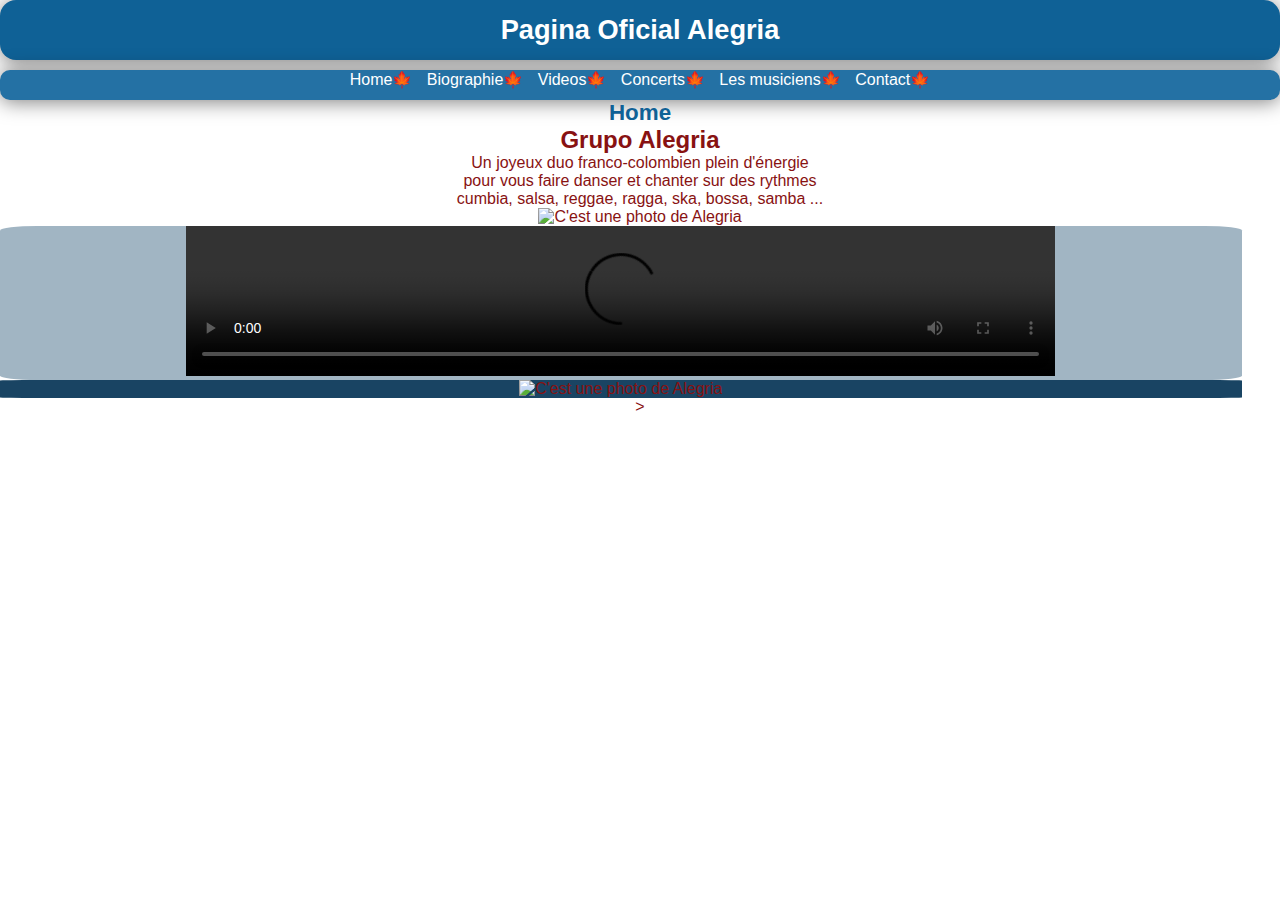
==== index.html @ 0dfd0725 "La structure de la page a été faite, avec les styles. Le code a également été nettoyé." ====
<!DOCTYPE html>
<html lang="fr">
    <head>
        <meta charset="UTF-8">
        <meta http-equiv="X-UA-Compatible" content="IE=edge">
        <meta name="viewport" content="width=device-width, initial-scale=1.0">
        <meta name="robots" content="index,follow" />
        <meta name="description" content="Sur cette page, vous trouverez les projets réalisés par David Cordoba dans ses cours de programmation.">

        <title>Alegria</title>
        <link rel="stylesheet" href="css/styles.css">
        
    
    </head>
<body>
    <div class="container">
        <div class="cabecera">
            Pagina Oficial 
            <span class="tagline"> Alegria 
            
            </span>
            

        </div> 
    </div>
    <header>
        <nav>
            <ul class="header-nav">
                <li class="header-nav__item"><a href="/index.html">Home</a></li>
                <li class="header-nav__item"><a href="/Photos.html">Biographie</a></li>
                <li class="header-nav__item"><a href="/videos.html">Videos</a></li>               
                <li class="header-nav__item"><a href="/concerts.html">Concerts</a></li>
                <li class="header-nav__item"><a href="/les musiciens.html">Les musiciens</a></li>
                <li class="header-nav__item"><a href="/Nous-contacter.html">Contact</a></li>
             
            </ul>
            <p class="p-header__index">Home</p>
        </nav>
    </header>
    <h2>Grupo Alegria</h2>
    
        <p>Un joyeux duo franco-colombien plein d'énergie <br>
             pour vous faire danser et chanter sur des rythmes <br>
              cumbia, salsa, reggae, ragga, ska, bossa, samba ...</p>
    <main class="main-index">
        <section class="main-index__section">
                    <div class="main -index__section__div">


                    </div>
            <figure class="figure__img">
                <img class="foto__alegria" src="/img-Alegria/tinified/8.jpg" alt="C'est une photo de Alegria" width="80%";
                        height="80%";>
            </figure>

        </section>
        <section class="main2-index">
            <video class="video3" controls preload="auto">
                <source  src="/Videos/267190476_211021167869584_3201137717866068015_n.mp4"   >
            </video>

        </section>
        <section class="main3-index">
            <figure class="figure__img">
                <img class="foto__alegria" src="/img-Alegria/tinified/4.jpg" alt="C'est une photo de Alegria" width="80%";
                        height="80%";>
            </figure>



        </section>>

    </main>
            

       
</body>
</html>
---- css/styles.css ----
/*GENERAL PARA TODAS LAS PAGINAS*/

* {
    box-sizing: border-box;    /* me sirve para sumar el borde, la margen y el tamaño del elemento */  
    margin: 0;
    padding: 0;
}
html {
    font-size: 62.5%;
}
body 
{
    color:rgb(136, 18, 18); 
    text-align: center;     
    font-family: "Arial";
    font-size: 1.6rem;
    margin: 0;
    padding: 0;
}

.cabecera
{
    background: #0F6196 
    ;
    box-shadow: 0px 2px 20PX 0px rgba(0, 0, 0, 0.5);    /* Esta es la sombra del elemento*/ 
    color:   white;
    font-weight: bold;                                    /* Es la fueste de letra*/
    margin: 0;
    padding: 0.5em;
    min-height: 6rem;
    border-radius: 1.6rem;                                   /* Es para bordear las esquinas o tambien sirve para hacer un circulo*/
    font-size: 170%;                                        /* Tamaño de letra*/


}
.cabecera .taglene
{
    padding: 0 0 0 1em;
    font-weight: normal;
    font-size: 0.8rem;
}

    

.header-nav {
    margin-top: 1rem;  
    list-style: none;
    padding-left: 0;
    background-color: #2471A4;
    border-radius: 1rem;
    min-height: 3rem;
    box-shadow: 0px 2px 20PX 0px rgba(0, 0, 0, 0.5);

}
.header-nav__item {
    display: inline-block;                  /* Es para que los items salgan horizontalmente*/
    

}
.header-nav__item a {
    color: white;
    padding: 0.5rem;
    border-radius: 0.5rem;
    text-decoration: none;
}

.header-nav__item a:hover {            /* Cambia de color cuando se pasa el raton por encima */
    color: #1A93E3;
    
}
.header-nav__item a:active {          /* Cambia de color cuando esta activado o cliqueado */
    color: #3E7294;
}
.header-nav__item a::after {           /* Agrega un elemento despues del elemento a todos los elementos */
    content: "🍁" ;
}

/*ESTILOS page Home index */
.p-header__index {
    font-weight:900 ; 
    color: #0F6196;
    font-size: 140%;
}
.main2-index {
    background-color:#A1B5C3  ;
    width: 97%;
    height: auto;
    border-radius: 3%;

}
.video3 {
    width: 70%;
    height: 70%;
    min-width: 30rem;
    max-width: 100rem;

}
.main3-index {
    background-color:#194463  ;
    width: 97%;
    height: auto;
    border-radius: 3%;

}

/* ESTILOS Page videos*/


.p-header-page__videos {
    font-weight:900 ; 
    color: #0F6196;
    font-size: 140%;

}

.main-videos {

}

.nav-tex-header {
    width: 100%;
    min-height: 2rem;
    border: 0.3rem;
    padding: 0.2rem 0.3rem ;
    font-size: 120%;
    font-family: cursive;
    margin: 0.1rem; 
}
.section__videos {
    background-color: #E7F0F6;
    width: 97%;
    height: auto;
    border-radius: 3%;
    
}
.video1 {
    
    width: 30%;
    height: 30%;
    min-width: 30rem;
    max-width: 60rem;

}
.video2 {
   
    width: 30%;
    height: 30%;
    min-width: 30rem;
    max-width: 60rem;
}

/* ESTILOS page Fotos*/ 
.p-header__fotos {
    font-weight:900 ; 
    color: #0F6196;
    font-size: 140%;

}

.maifotos {
    width: 100%;
    height: 80rem;
    border: 0.5rem solid rgb(40, 40, 219);
    padding: 2rem 2.5rem;
    
}
.main-fotos__section {
    background-color: #E7F0F6;
    width: 100%;
    height: auto;
    border-radius: 3%;


}
.main-fotos__section p {
    color: #2371A5 ;
    text-align: justify;
    
    


}

/*ESTILOS page Biographie */ 

.p-header__biographie {
    font-weight:900 ; 
    color: #0F6196;
    font-size: 140%;
}


/*ESTILOS page Nous contacter*/ 
.p-header__contac {
    font-weight:900 ; 
    color: #0F6196;
    font-size: 140%;
    

}

/*ESTILOS page concerts */
.p-header__concerts {
    font-weight:900 ; 
    color: #0F6196;
    font-size: 140%;

}

/*ESTILOS page les musiciens*/
.p-header__musiciens {
    font-weight:900 ; 
    color: #0F6196;
    font-size: 140%;
}
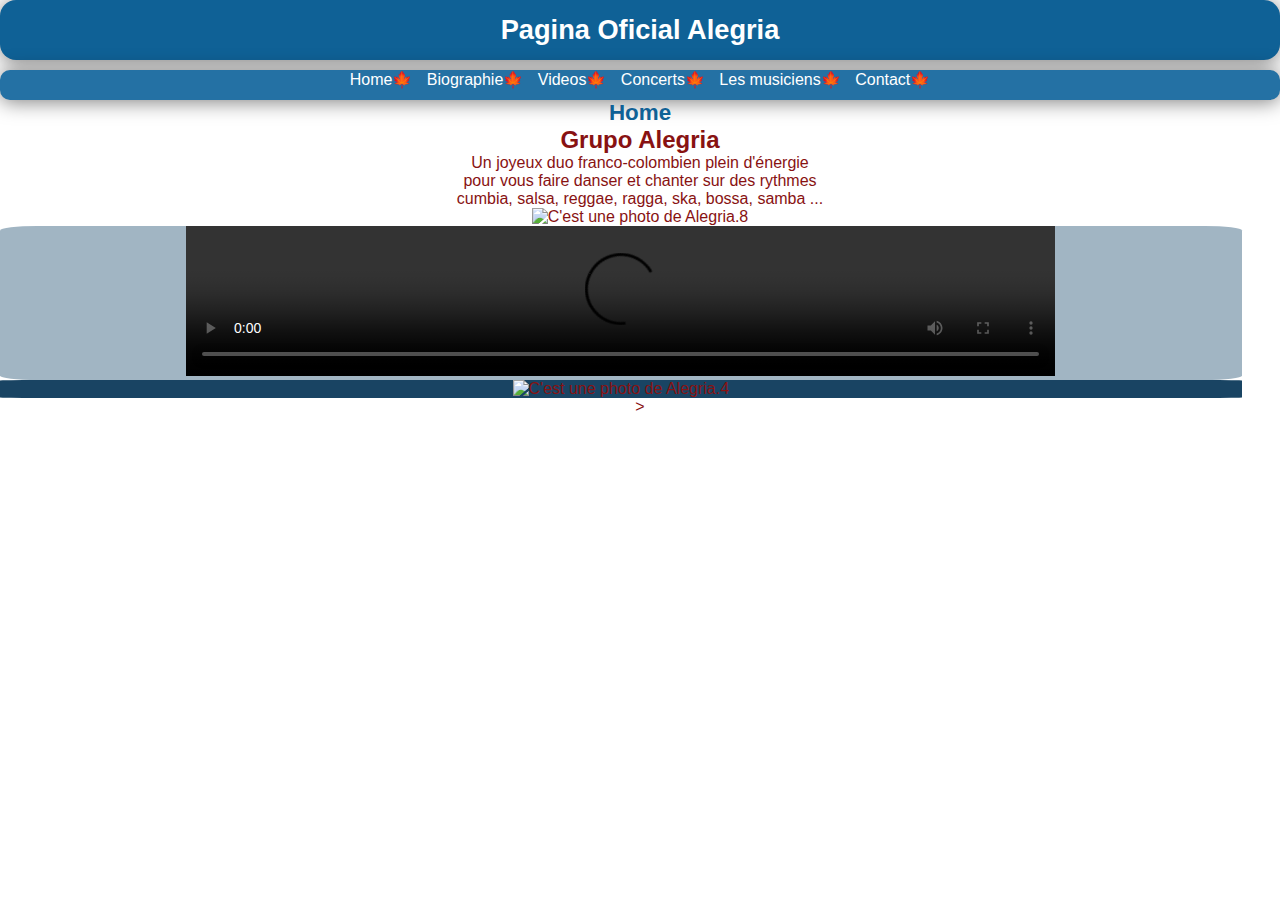
==== commit 923f6001: "oo" ====
--- a/index.html
+++ b/index.html
@@ -27,11 +27,11 @@
         <nav>
             <ul class="header-nav">
                 <li class="header-nav__item"><a href="/index.html">Home</a></li>
-                <li class="header-nav__item"><a href="/Photos.html">Biographie</a></li>
-                <li class="header-nav__item"><a href="/videos.html">Videos</a></li>               
-                <li class="header-nav__item"><a href="/concerts.html">Concerts</a></li>
-                <li class="header-nav__item"><a href="/les musiciens.html">Les musiciens</a></li>
-                <li class="header-nav__item"><a href="/Nous-contacter.html">Contact</a></li>
+                <li class="header-nav__item"><a href="./Photos.html">Biographie</a></li>
+                <li class="header-nav__item"><a href="./videos.html">Videos</a></li>               
+                <li class="header-nav__item"><a href="./concerts.html">Concerts</a></li>
+                <li class="header-nav__item"><a href="./les musiciens.html">Les musiciens</a></li>
+                <li class="header-nav__item"><a href="./Nous-contacter.html">Contact</a></li>
              
             </ul>
             <p class="p-header__index">Home</p>
@@ -49,20 +49,20 @@
 
                     </div>
             <figure class="figure__img">
-                <img class="foto__alegria" src="/img-Alegria/tinified/8.jpg" alt="C'est une photo de Alegria" width="80%";
+                <img class="foto__alegria" src="https://storage.cloud.google.com/site-web-alegria/imgs_jpg_site_alegria/8.jpg" alt="C'est une photo de Alegria.8" width="80%";
                         height="80%";>
             </figure>
 
         </section>
         <section class="main2-index">
             <video class="video3" controls preload="auto">
-                <source  src="/Videos/267190476_211021167869584_3201137717866068015_n.mp4"   >
+                <source  src="https://storage.cloud.google.com/site-web-alegria/Videos-site-alegria/267190476_211021167869584_3201137717866068015_n.mp4?_ga=2.75125905.-2011394827.1641385408"   >
             </video>
 
         </section>
         <section class="main3-index">
             <figure class="figure__img">
-                <img class="foto__alegria" src="/img-Alegria/tinified/4.jpg" alt="C'est une photo de Alegria" width="80%";
+                <img class="foto__alegria" src="https://storage.cloud.google.com/site-web-alegria/imgs_jpg_site_alegria/4.jpg" alt="C'est une photo de Alegria.4" width="80%";
                         height="80%";>
             </figure>
 
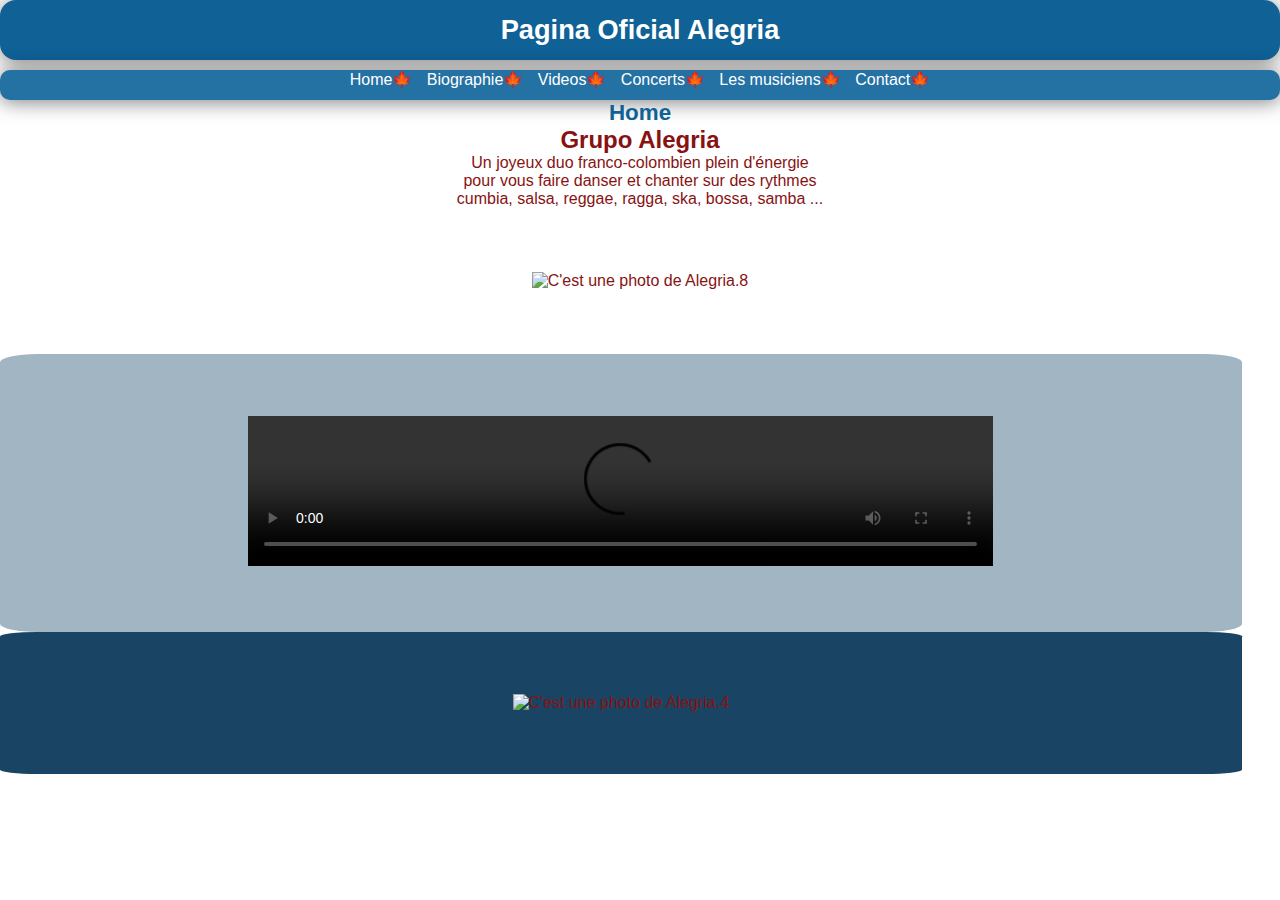
==== commit ecf2e813: "les images ont été intégrées à partir du cloud et du texte a été organisé." ====
--- a/index.html
+++ b/index.html
@@ -68,7 +68,7 @@
 
 
 
-        </section>>
+        </section>
 
     </main>
             
--- a/css/styles.css
+++ b/css/styles.css
@@ -76,6 +76,12 @@
 }
 
 /*ESTILOS page Home index */
+.main-index img {
+    padding: 5%;
+}
+.main-index video {
+    padding: 5%;
+}
 .p-header__index {
     font-weight:900 ; 
     color: #0F6196;
@@ -175,10 +181,14 @@
 .main-fotos__section p {
     color: #2371A5 ;
     text-align: justify;
-    
-    
-
-
+    padding: 10%;
+    
+    
+
+
+}
+.main-fotos__section h3{
+    padding-top: 20px;
 }
 
 /*ESTILOS page Biographie */ 
@@ -207,6 +217,7 @@
 
 }
 
+
 /*ESTILOS page les musiciens*/
 .p-header__musiciens {
     font-weight:900 ; 
